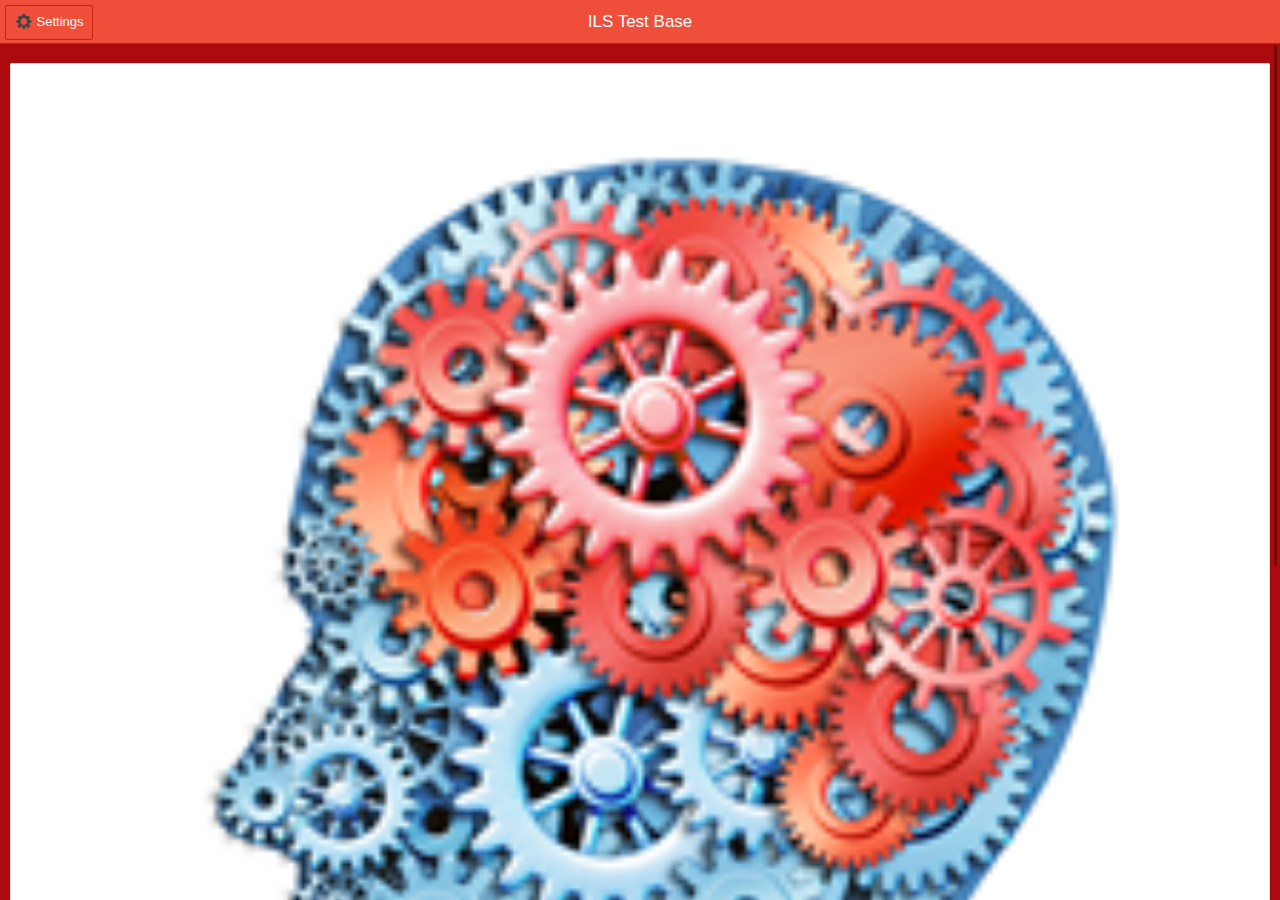
==== www/index.html @ 92ff7bc4 "creation of app ILS TEST APP" ====
<!DOCTYPE html>
<html ng-app="brain">
  <head>
    <meta charset="utf-8">
    <meta name="viewport" content="initial-scale=1, maximum-scale=1, user-scalable=no, width=device-width, target-densitydpi=device-dpi">
    <title>Sample Test App</title>

  

    
    <!-- ionic css -->
   <link href="css/ionic.min.css" rel="stylesheet">
     <!-- your app's css -->
    <link href="css/app.css" rel="stylesheet">
   <!-- ionic/angularjs scripts -->
    <script src="js/ionic.bundle.js"></script>
    <!-- local storage scripts -->
    <script src="js/angular-local-storage.min.js"></script>

    <!-- cordova script (this will be a 404 during development) -->
    

    <!-- the app's script -->
    <script src="js/app.js"></script>
    <script src="js/services.js"></script>
    <script src="js/controllers.js"></script>
  </head>

  <!-- 
    'starter' is the name of this angular module (js/app.js)
  -->
  <body >

    <!-- 
      The nav bar that will be updated as we navigate between views
      Additional attributes set its look, ion-nav-bar animation and icons
      Icons provided by Ionicons: http://ionicons.com/ 
    -->
   
   
    <!-- 
      The views will be rendered in the <ion-nav-view> directive below
      Templates are in the /templates folder (but you could also
      have templates inline in this html file if you'd like).
    -->
    <div animation="slide-left-right-ios7">    
      <ion-nav-view></ion-nav-view>
    </div>

  </body>
</html>
---- www/css/app.css ----
/* CSS Document */
body{font-family:Segoe, "Segoe UI", "DejaVu Sans", "Trebuchet MS", Verdana, sans-serif;}
.body_view{ background-color:#AB0B0E}
.brainimg{ width:100%; height:auto;}
.app_home_btn{width:50%; margin:0px auto;}
.app_home_btn button{font-size:1.1em;}
.optionCat{ font-size:1.05em; margin-right:2em;}
.correct{font-family:"Gill Sans", "Gill Sans MT", "Myriad Pro", "DejaVu Sans Condensed", Helvetica, Arial, sans-serif; font-size:1.1em; color:#15A321}
.optioncss{ font-size:1.2em; background-color:#CD6365}
.questioncss{ font-size:1.3em;}
.failopt{ color:#C72124; font-size:1.2em;}
.btn_bar{ text-align:center;  margin-top:3em;}
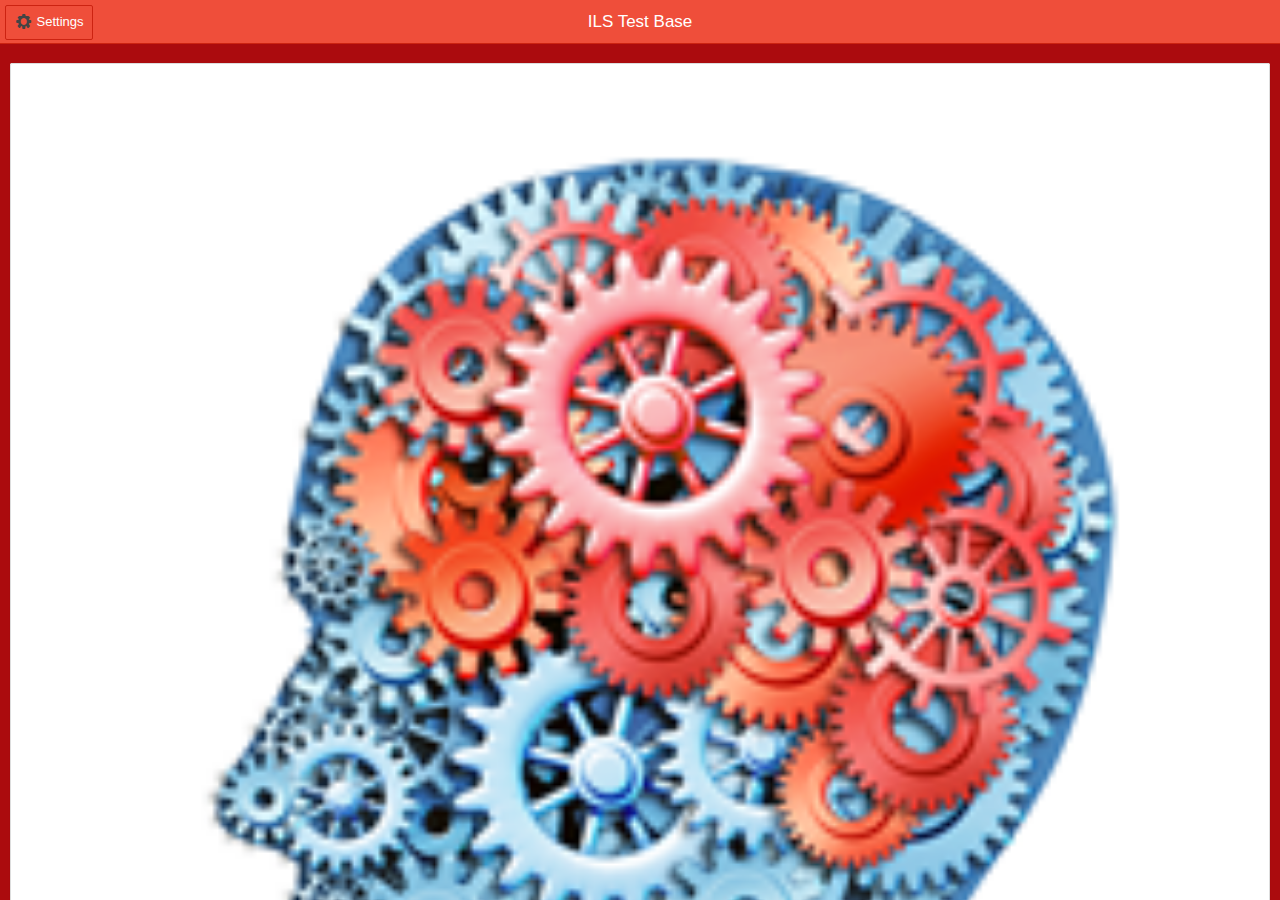
==== commit 7a25e4b1: "updates" ====
--- a/www/index.html
+++ b/www/index.html
@@ -2,7 +2,7 @@
 <html ng-app="brain">
   <head>
     <meta charset="utf-8">
-    <meta name="viewport" content="initial-scale=1, maximum-scale=1, user-scalable=no, width=device-width, target-densitydpi=device-dpi">
+    <meta name="viewport" content="initial-scale=1, maximum-scale=1, minimum-scale=1, user-scalable=no, width=device-width,target-densitydpi=medium-dpi">
     <title>Sample Test App</title>
 
   
